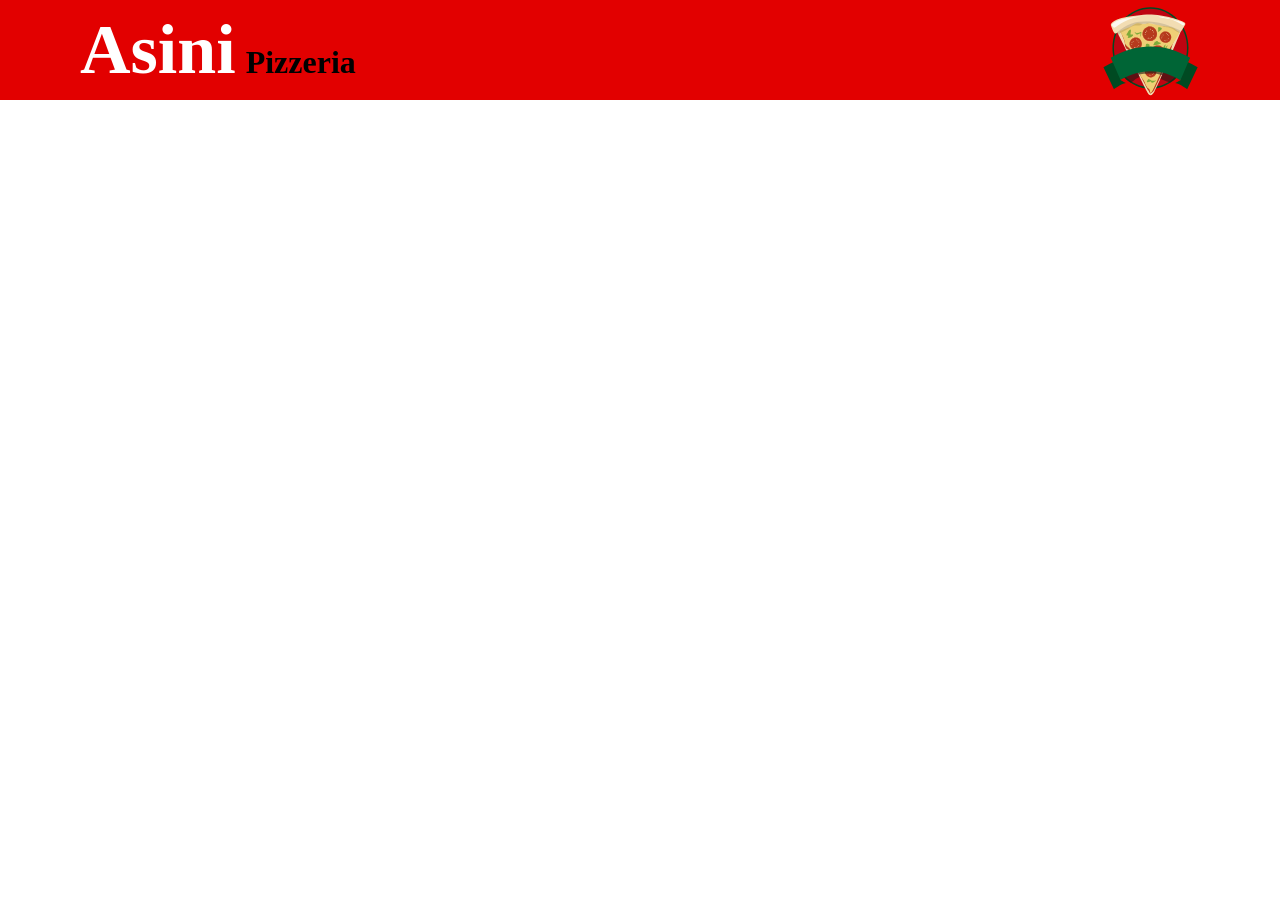
==== index.html @ 8485bf4e "pagina index" ====
<!DOCTYPE html>
<html lang="en">
<head>
    <meta charset="UTF-8">
    <meta name="viewport" content="width=device-width, initial-scale=1.0">
    <title>Asini Pizzeria</title>
    <link rel="stylesheet" href="../css/style.css">
    <link rel="preconnect" href="https://fonts.googleapis.com">
    <link rel="preconnect" href="https://fonts.gstatic.com" crossorigin>
    <link href="https://fonts.googleapis.com/css2?family=Dancing+Script:wght@400..700&display=swap" rel="stylesheet">
</head>
<body>
    <header>
        <div class="principalBar">
        <h1><div class="name" class="dancing-script-<uniquifier>">Asini</div> Pizzeria</h1>
        <img src="../assets/213fb725b5fbbd669093a338c9c16bdd.svg" width="100" height="100" alt="logo">
        </div>
    </header>
    
</body>
</html>
---- css/style.css ----
.principalBar {
    display: flex;
    justify-content: space-between;
    align-items: center;
    padding: 0px 80px;
    background-color: rgb(226, 0, 0);
    max-height: 100px;
    min-height: 50px;
}

.principalBar H1 {
    display: flex;
    gap: 10px;
    color: black;
    align-items: baseline;

}

.name {
    font-size: 70px;
    color: white;

}


.dancing-script-<uniquifier> {
  font-family: "Dancing Script", cursive;
  font-optical-sizing: auto;
  font-weight: <weight>;
  font-style: normal;
}


body {
    margin: 0
}
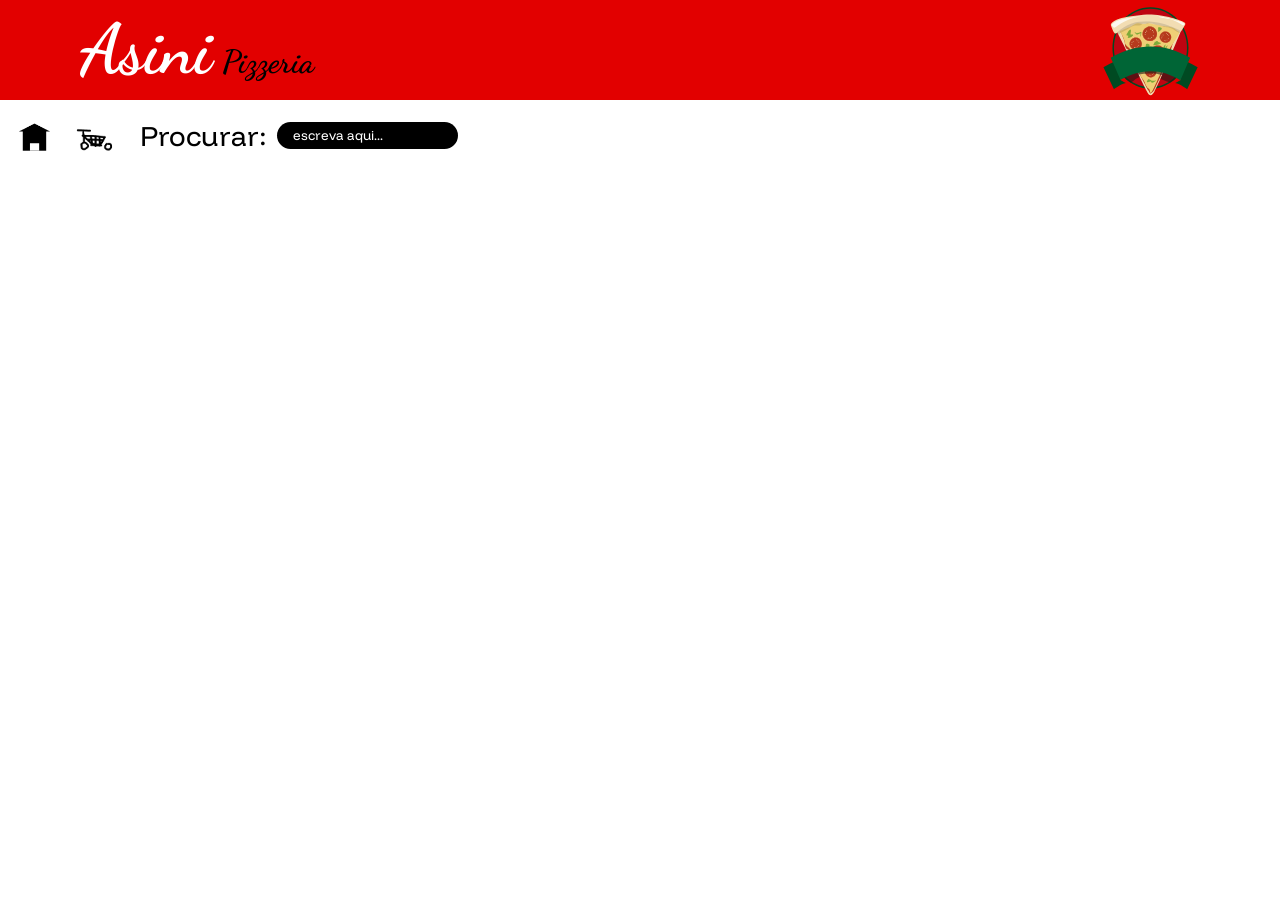
==== commit 8350da56: "barra de navegacao" ====
--- a/index.html
+++ b/index.html
@@ -4,17 +4,24 @@
     <meta charset="UTF-8">
     <meta name="viewport" content="width=device-width, initial-scale=1.0">
     <title>Asini Pizzeria</title>
-    <link rel="stylesheet" href="../css/style.css">
-    <link rel="preconnect" href="https://fonts.googleapis.com">
-    <link rel="preconnect" href="https://fonts.gstatic.com" crossorigin>
-    <link href="https://fonts.googleapis.com/css2?family=Dancing+Script:wght@400..700&display=swap" rel="stylesheet">
+    <link rel="stylesheet" href="css/style.css">
 </head>
 <body>
     <header>
         <div class="principalBar">
-        <h1><div class="name" class="dancing-script-<uniquifier>">Asini</div> Pizzeria</h1>
-        <img src="../assets/213fb725b5fbbd669093a338c9c16bdd.svg" width="100" height="100" alt="logo">
+        <h1><div class="name">Asini</div> Pizzeria</h1>
+        <img src="assets/213fb725b5fbbd669093a338c9c16bdd.svg" width="100" height="100" alt="logo">
         </div>
+            <nav class="navBar">
+                <a href="#">
+                    <img src="assets/home.png" width="70" style="margin-top: 10px;" alt="home button">
+                </a>
+                <a href="#">
+                    <img src="assets/carrinho.png" width="70" style="margin-bottom: 12px;">
+                </a>
+                <a><label for="search">Procurar:</label></a>
+                <input id="search" type="text" placeholder="escreva aqui...">
+            </nav>
     </header>
     
 </body>
--- a/css/style.css
+++ b/css/style.css
@@ -1,3 +1,7 @@
+@import url('https://fonts.googleapis.com/css2?family=Dancing+Script:wght@400..700&family=Datatype:wght@100..900&display=swap');
+
+@import url('https://fonts.googleapis.com/css2?family=Dancing+Script:wght@400..700&family=Datatype:wght@100..900&family=Funnel+Display:wght@300..800&display=swap');
+
 .principalBar {
     display: flex;
     justify-content: space-between;
@@ -13,6 +17,7 @@
     gap: 10px;
     color: black;
     align-items: baseline;
+    font-family: 'Dancing Script', cursive;
 
 }
 
@@ -22,15 +27,36 @@
 
 }
 
-
-.dancing-script-<uniquifier> {
-  font-family: "Dancing Script", cursive;
-  font-optical-sizing: auto;
-  font-weight: <weight>;
-  font-style: normal;
+body {
+    margin: 0;
 }
 
+body a {
+    text-decoration: none;
+    color: black;
+}
 
-body {
-    margin: 0
+.navBar {
+    display: flex;
+    align-items: center;
+    justify-content:flex-start;
+    font-family: 'Funnel Display', sans-serif;
+    font-size: 28px;
+    margin: -30px 0px;
+}
+
+.navBar input {
+    margin-left: 10px;
+    border: none;
+    background-color: black;
+    border-radius: 20px;
+    color: white;
+    padding: 6px
+}
+
+.navBar input::placeholder {
+    color: white;
+    font-family: 'Funnel Display', sans-serif;
+    padding-left: 10px;
+
 }
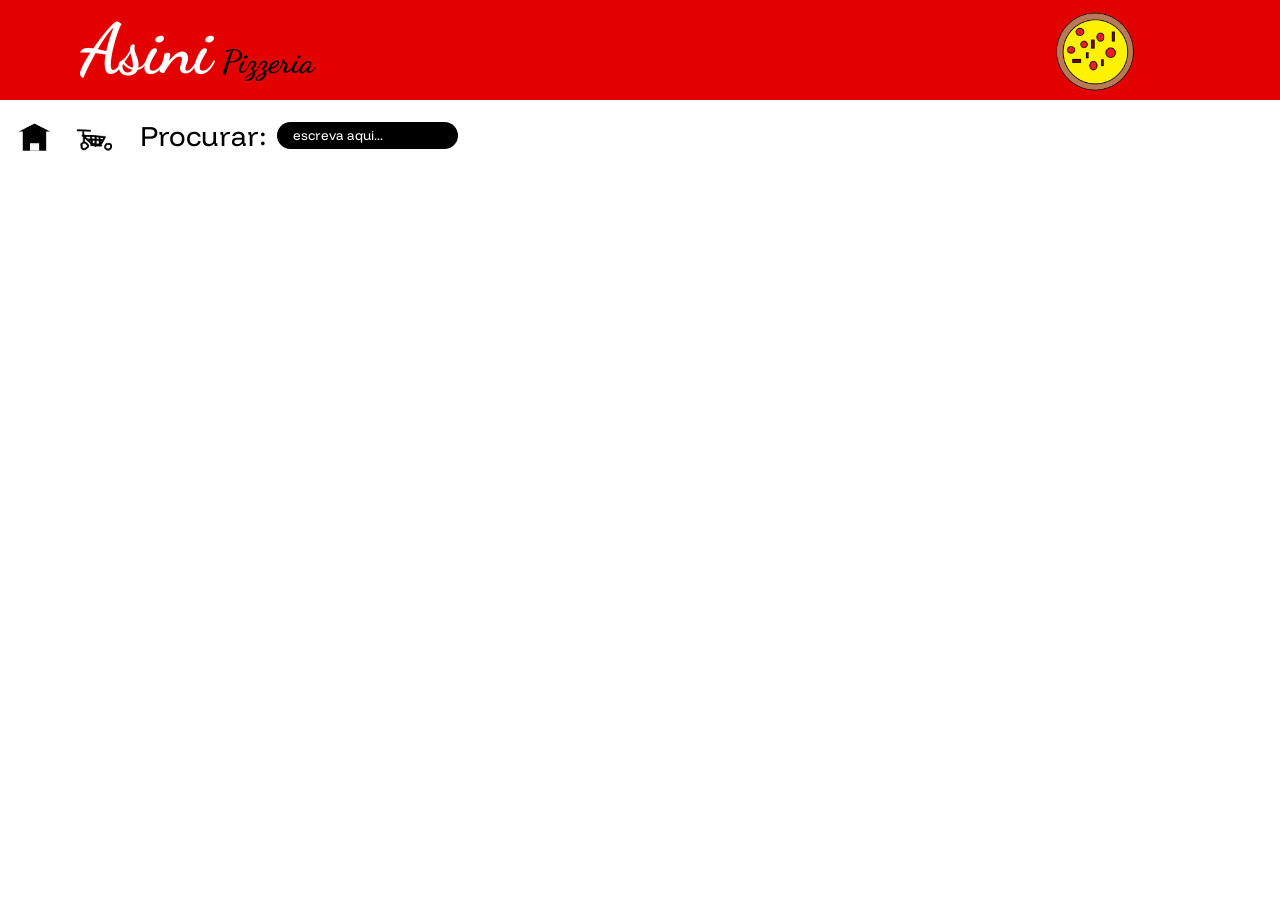
==== commit 7459ce40: "nova logo" ====
--- a/index.html
+++ b/index.html
@@ -10,7 +10,7 @@
     <header>
         <div class="principalBar">
         <h1><div class="name">Asini</div> Pizzeria</h1>
-        <img src="assets/213fb725b5fbbd669093a338c9c16bdd.svg" width="100" height="100" alt="logo">
+        <img src="assets/logo.png" width="200" alt="logo">
         </div>
             <nav class="navBar">
                 <a href="#">
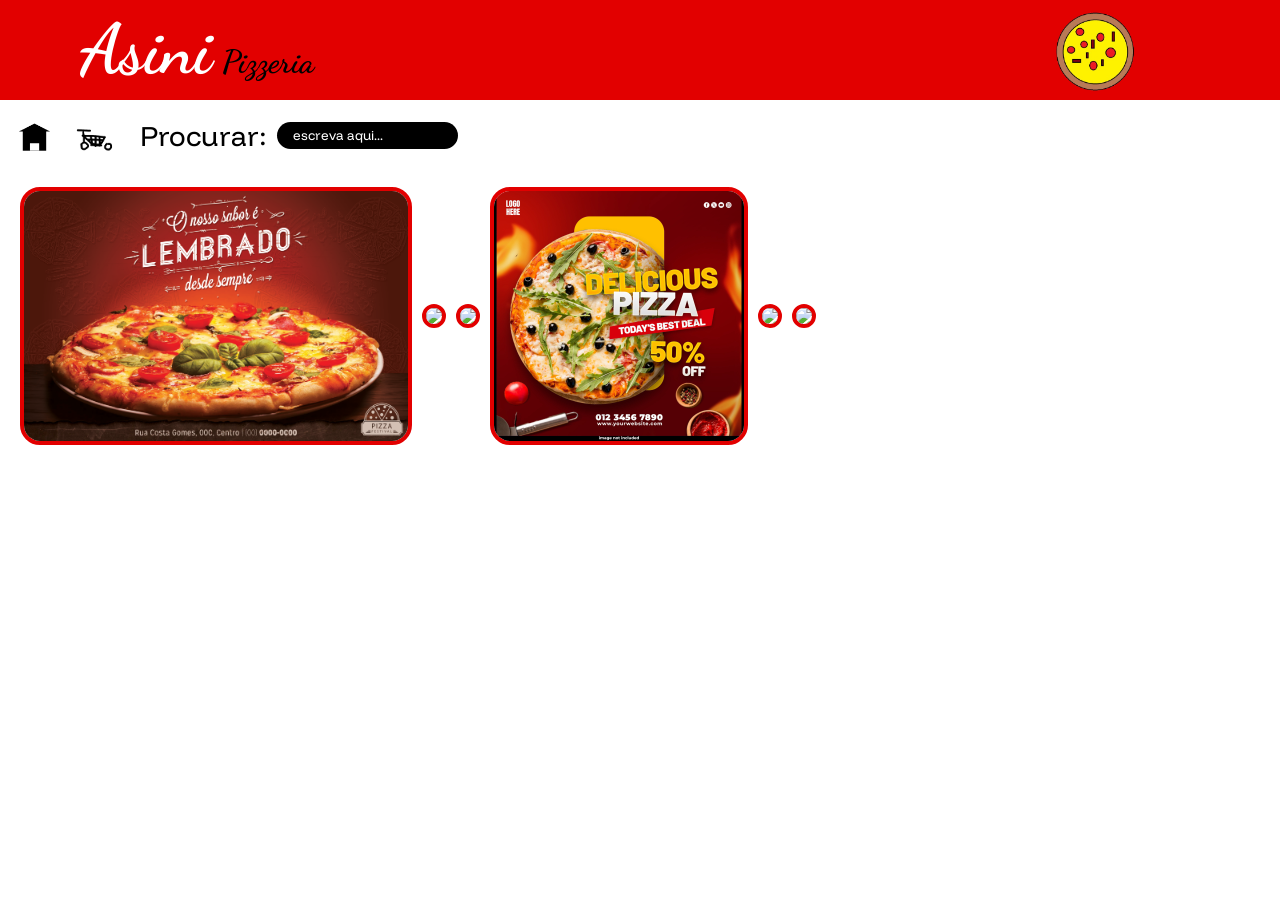
==== commit e94381e0: "scrollbar" ====
--- a/index.html
+++ b/index.html
@@ -23,6 +23,15 @@
                 <input id="search" type="text" placeholder="escreva aqui...">
             </nav>
     </header>
+
+    <div class="ads">
+        <img src="assets/pizzaAd1.png">
+        <img src="assets/pizzaAd2.jpg">
+        <img src="assets/pizzaAd3.jpg">
+        <img src="assets/pizzaAd4.jpg">
+        <img src="assets/pizzaAd5.jpg">
+        <img src="assets/pizzaAd6.jpg">
+    </div>
     
 </body>
 </html>
--- a/css/style.css
+++ b/css/style.css
@@ -12,19 +12,17 @@
     min-height: 50px;
 }
 
-.principalBar H1 {
+.principalBar h1 {
     display: flex;
     gap: 10px;
     color: black;
     align-items: baseline;
     font-family: 'Dancing Script', cursive;
-
 }
 
 .name {
     font-size: 70px;
     color: white;
-
 }
 
 body {
@@ -58,5 +56,27 @@
     color: white;
     font-family: 'Funnel Display', sans-serif;
     padding-left: 10px;
+}
 
+.ads {
+    display: flex;
+    gap: 10px;
+    align-items: center;
+    overflow-x: auto;
+    scroll-snap-type: x mandatory;
+    padding: 15px 20px ;
+    scrollbar-width: none; 
+}
+
+.ads img {
+    border-radius: 20px;
+    border: 4px solid rgb(226, 0, 0);
+    max-height: 250px;
+    scroll-snap-align: center;
+}
+
+.ads img:hover{
+    transform: scale(1.05);
+    border-radius: 20px;
+    border-color: green;
 }
